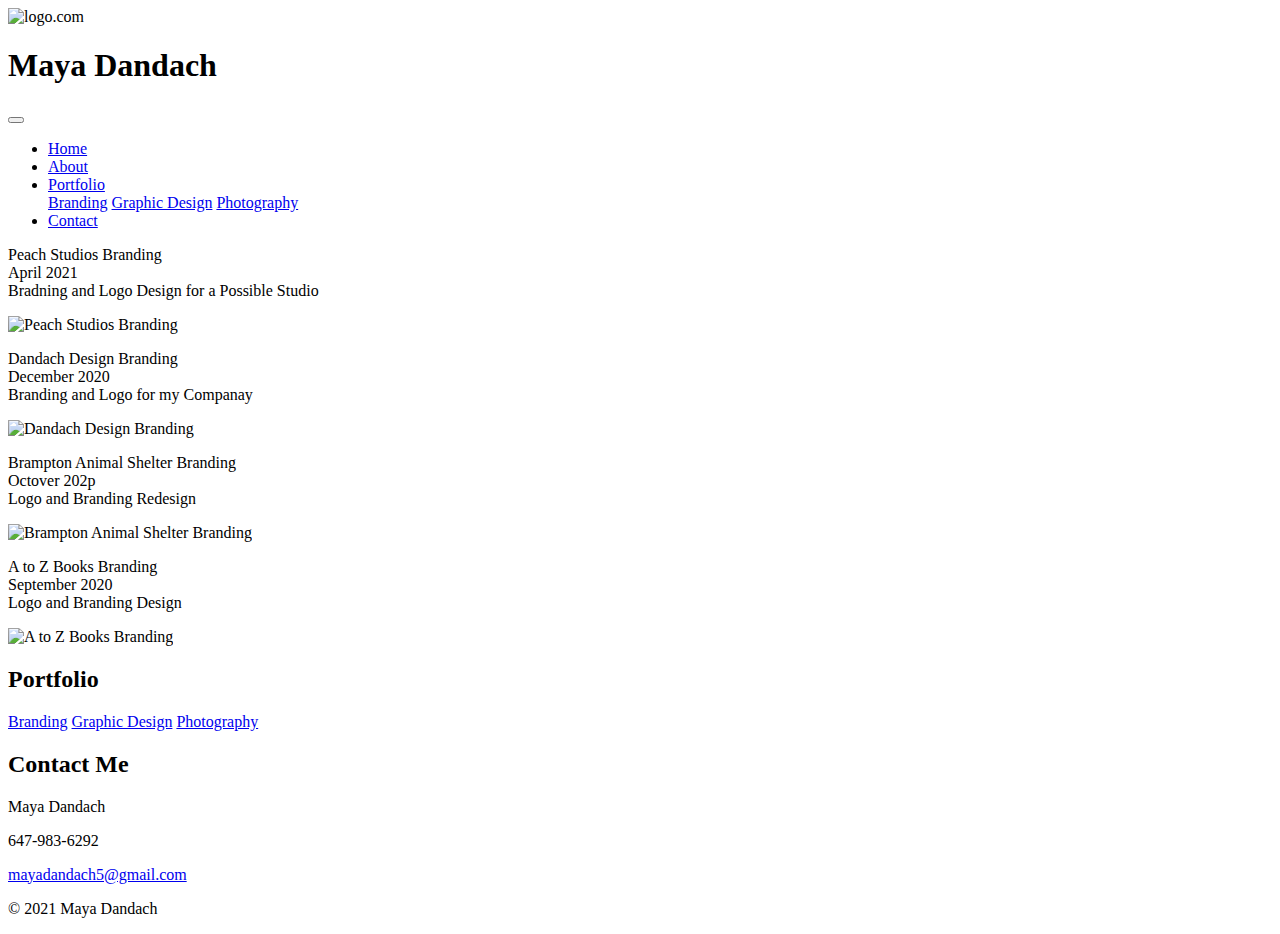
==== html/brand.html @ bdb81228 "Rename brand.html to html/brand.html" ====
<!doctype html>
<html lang="en">
	<head>
		<title>Maya Dandach</title>
		<meta charset="utf-8">
		

        <meta name="viewport" content="width=device-width, initial-scale=1.0">
         <script src="https://code.jquery.com/jquery-3.2.1.slim.min.js" integrity="sha384-KJ3o2DKtIkvYIK3UENzmM7KCkRr/rE9/Qpg6aAZGJwFDMVNA/GpGFF93hXpG5KkN" crossorigin="anonymous"></script>
 <script src="https://cdnjs.cloudflare.com/ajax/libs/popper.js/1.12.9/umd/popper.min.js" integrity="sha384-ApNbgh9B+Y1QKtv3Rn7W3mgPxhU9K/ScQsAP7hUibX39j7fakFPskvXusvfa0b4Q" crossorigin="anonymous"></script>
 <script src="https://maxcdn.bootstrapcdn.com/bootstrap/4.0.0/js/bootstrap.min.js" integrity="sha384-JZR6Spejh4U02d8jOt6vLEHfe/JQGiRRSQQxSfFWpi1MquVdAyjUar5+76PVCmYl" crossorigin="anonymous"></script>
        <link rel="preconnect" href="https://fonts.gstatic.com">
<link href="https://fonts.googleapis.com/css2?family=Cardo:wght@400;700&family=Crimson+Text:wght@400;600&family=Raleway&display=swap" rel="stylesheet">

		<link rel="stylesheet" href="https://cdnjs.cloudflare.com/ajax/libs/meyer-reset/2.0/reset.min.css">
 <link href="https://cdn.jsdelivr.net/npm/bootstrap@5.0.0-beta2/dist/css/bootstrap.min.css" rel="stylesheet" integrity="sha384-BmbxuPwQa2lc/FVzBcNJ7UAyJxM6wuqIj61tLrc4wSX0szH/Ev+nYRRuWlolflfl" crossorigin="anonymous">
		<link rel="stylesheet" href="../css/style.css">
		
    </head>    
    
	<body>
		<header>
		<img src="../img/logo.png" alt="logo.com" class="logo">
			<h1>Maya Dandach</h1>
		

			
				
			<nav class=" nav navbar navbar-expand-md navbar-light ">
	<a class="fab fa-pagelines" id="logo" href="./index.html"></a>
 	<button class="navbar-toggler" type="button" data-toggle="collapse" data-target="#navbarNavDropdown" aria-controls="navbarNavDropdown" aria-expanded="false" aria-label="Toggle navigation">
  	<span class="navbar-toggler-icon"></span>
  	</button>
  	<div class="collapse navbar-collapse" id="navbarNavDropdown">
    	<ul class="navbar-nav">
	     	<li class="nav-item active">
	       	<a class="nav-link" href="../index.html">Home <span class="sr-only"></span></a>
	      	</li>
	     	<li class="nav-item">
	        <a class="nav-link" href="./about.html">About</a>
	      	</li>
	     <li class="nav-item dropdown">
		        <a class="nav-link dropdown-toggle" href="#" id="navbarDropdownMenuLink" data-toggle="dropdown" role="button" aria-haspopup="true" aria-expanded="false">
		       Portfolio
		        </a>
				<div class="dropdown-menu" aria-labelledby="navbarDropdownMenuLink">
				   	<a class="dropdown-item" href="./brand.html">Branding</a>
					<a class="dropdown-item" href="./graphic.html">Graphic Design</a>
					<a class="dropdown-item" href="./image.html">Photography</a>
				</div>
	      	</li>
	      	
	      	
	      	<li class="nav-item">
	        <a class="nav-link" href="./contact.html">Contact</a>
	      	</li>
	      	
    	</ul>
  </div>
</nav>
		</header>
		
      

        <main class="container">
     <div class="brand">
<p>Peach Studios Branding<br>April 2021 <br> Bradning and Logo Design for a Possible Studio</p>



<img src="../img/branding1.jpg" alt="Peach Studios Branding" class="bimg">


<p>Dandach Design Branding<br>December 2020 <br>Branding and Logo for my Companay</p>

<img src="../img/branding2.jpg" alt="Dandach Design Branding" class="bimg">


<p>Brampton Animal Shelter Branding<br>Octover 202p <br> Logo and Branding Redesign</p>

<img src="../img/branding3.jpg" alt="Brampton Animal Shelter Branding" class="bimg">


<p>A to Z Books Branding <br>September 2020 <br> Logo and Branding Design</p>

<img src="../img/branding4.jpg" alt="A to Z Books Branding" class="bimg">



</div>
<div class="portb">

    <h2 class="pl">Portfolio</h2>


    <div class="portlist">

    <a href="./brand.html" class="plink">Branding</a>
    <a href="./graphic.html" class="plink">Graphic Design</a>
    <a href="./image.html" class="plink">Photography</a>

    </div>
            </div>

        </main>
     
		
		
		
		<footer>
<div class="foot">
			
			 <h2>Contact Me</h2>
			<p>Maya Dandach</p>
			<p>647-983-6292</p>
			<a class="email" href="mailto:mayadandach5@gmail.com">mayadandach5@gmail.com</a>
			
			</div>
			<p class="copy">&copy; 2021 Maya Dandach</p>
		</footer>
	</body>
</html>
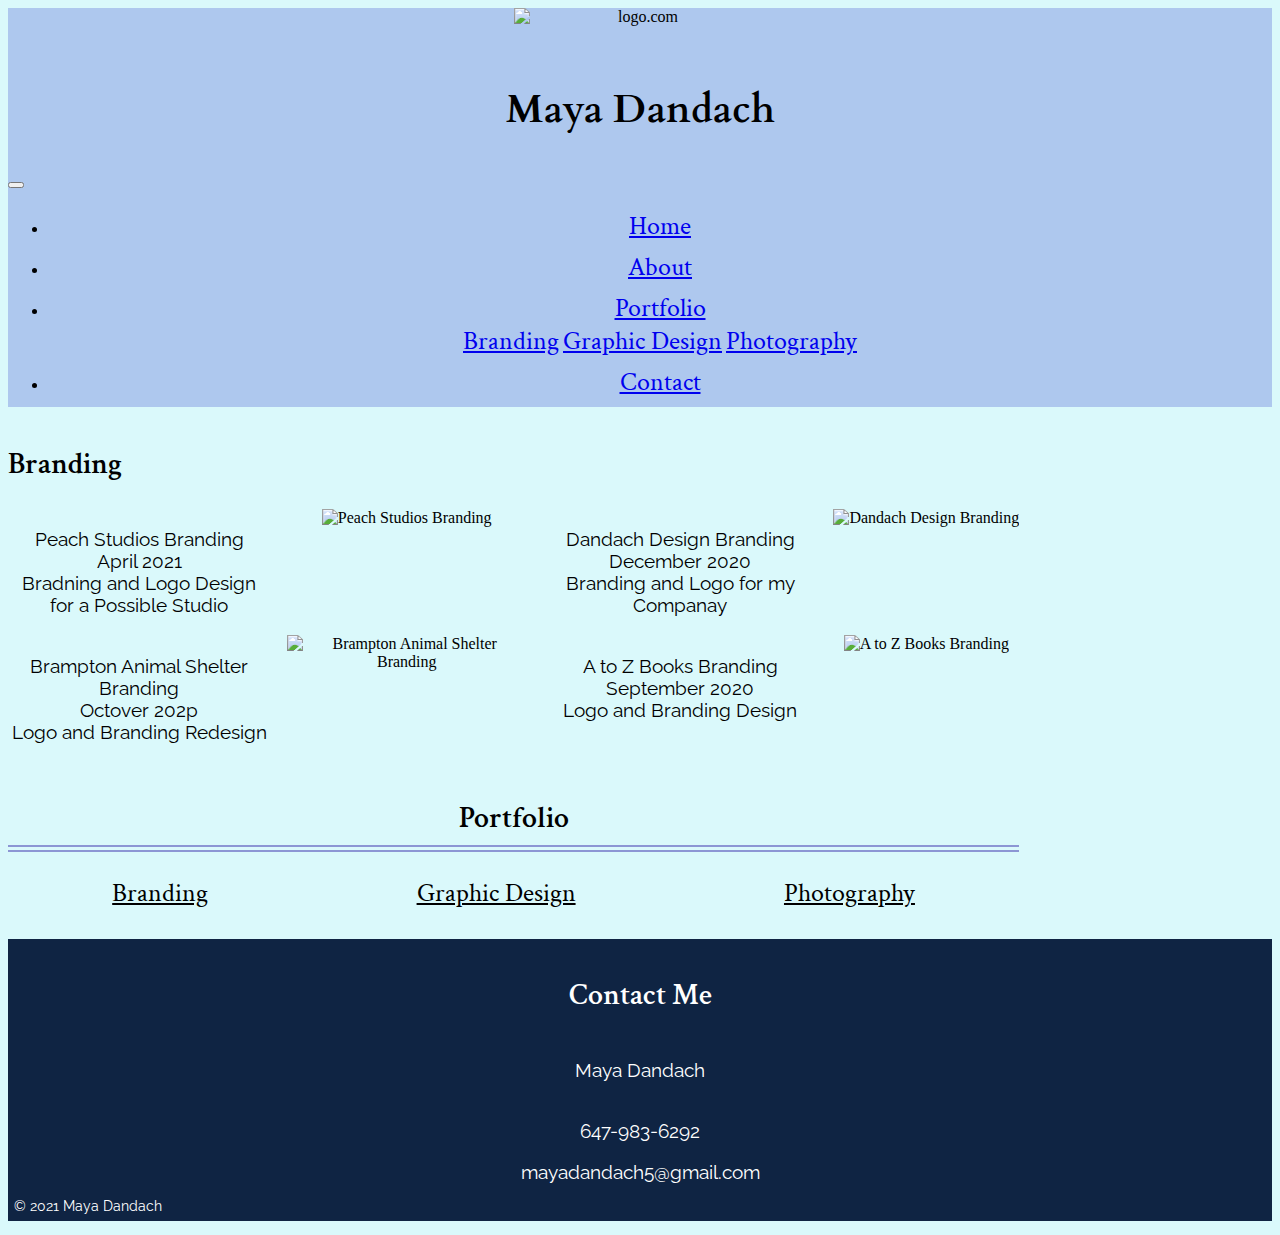
==== commit c4224206: "Update brand.html" ====
--- a/html/brand.html
+++ b/html/brand.html
@@ -63,7 +63,7 @@
 		</header>
 		
       
-
+    <h2>Branding</h2>
         <main class="container">
      <div class="brand">
 <p>Peach Studios Branding<br>April 2021 <br> Bradning and Logo Design for a Possible Studio</p>
--- a/css/style.css
+++ b/css/style.css
@@ -0,0 +1,389 @@
+/*font-family: 'Cardo', serif;400 700
+font-family: 'Crimson Text', Georgia, serif;400 600
+font-family: 'Raleway', Helvetica, sans-serif;
+#ADA2F6
+#8C96D4
+#AEC8EE
+#8CBBD4
+#A2F0F6
+   <script src="js/index.js"></script>
+#0F2443
+<button href="mailto:dand0024@algonquinlive.com">Email Me</button>
+*/
+body{
+   background-color:rgba(162, 240, 246, 0.4)}
+
+h1{
+    font-family: 'Cardo', Garamond, serif;
+    font-weight: 700;
+    padding-top: 2rem;
+    font-size: 1.9rem;
+    text-align: center;
+
+}
+h2{font-family: 'Crimson Text', Georgia, serif;
+    font-weight: 600;
+    font-size: 1.3rem;
+    padding-top: 0.7rem;
+   
+    
+}
+
+p{font-family: 'Raleway', Helvetica, sans-serif;
+     font-size: 0.8rem;
+    text-align: center;
+
+ 
+}
+a{font-family: 'Crimson Text', Georgia, serif;
+    font-weight: 400;
+    font-size: 1.2rem;
+
+    
+    
+}
+figcaption{ font-family: 'Raleway', Helvetica, sans-serif;
+     font-size: 0.8rem;
+    text-align: center;
+   
+}
+.email{
+    text-decoration: none;
+    font-size: 0.8rem;
+    font-family: 'Raleway', Helvetica, sans-serif;
+    color: #ffffff;
+    
+}
+.alink{
+    
+    color: #000000;
+    padding-bottom: 0.4rem;
+ 
+}
+.plink{
+
+    margin-bottom: 1.5rem;
+    color: #000000;
+    padding-bottom: 1rem;
+      padding-bottom: 0.3rem;
+      
+}
+.clink{color: #000000; 
+    border-top-style: double;
+    border-top-color: #8C96D4;
+    border-top-width: 7px;
+    padding-bottom: 1rem;
+    
+}
+.pl{
+     border-bottom-style: double;
+    border-bottom-color: #8C96D4;
+    border-bottom-width: 7px;
+    padding-bottom: 0.4rem;
+}
+
+.contact{font-family: 'Crimson Text', Georgia, serif;
+    font-weight: 600;
+    font-size: 1.3rem;
+    padding-bottom: 0.3rem;
+    padding-top: 0.3rem;
+    text-decoration: none;
+    color: #ffffff;
+    
+}
+header{
+    background-color: #AEC8EE;
+    margin-bottom: 1rem;
+    
+}
+
+
+.nav-item{
+    text-align: center;
+    padding-bottom: 0.5rem;
+       
+    
+}
+.navbar-link{
+    color:rgba(0,0,0,1);
+    
+}
+.navbar-toggler{
+    margin-right: 1rem;
+}
+
+.foot{
+     color: #ffffff;
+    display: flex;
+        flex-direction: column;
+        align-items: center;
+        
+}
+.copy{color: #ffffff;
+    font-size: 0.7rem;
+    padding-bottom: 0.4rem;
+    padding-left: 0.4rem;
+    text-align: left;
+    
+}
+
+
+footer{
+    background-color: #0F2443;
+    
+ 
+}
+img{width: auto;
+    margin-left: auto;
+    margin-right: auto;
+    text-align: center;
+    display: block;
+    margin-bottom: 1rem;
+}
+.gimg{
+    width: 60%;
+}
+.habout{display: flex;
+    flex-direction: column;
+    
+}
+.portb{
+    display: flex;
+    flex-direction: column;
+    justify-items: center;
+    text-align: center;
+}
+ .about{
+        display: flex;
+    flex-direction: column;
+    justify-items: center;
+    text-align: center;
+    }
+.info{
+        text-align: left;
+    }
+.em{
+    color: #000000;
+}
+.logo{
+    width: 30%;
+}
+.dd{
+    width: 300px;
+    padding-bottom: 2rem;
+    padding-top: 1rem;
+}
+.cm{
+    text-align: center;
+}
+.resume{width: 330px;}
+
+
+@media only screen and (min-width: 48rem) {
+    .container{
+        width: 80%;
+    }
+    .resume{width: 660px;}
+    .logo{
+    width: 20%;
+}
+    .fgrap{
+        width: 500px;
+    
+}
+    .dd{
+    width: 600px;
+}
+    h1{
+        font-size:2.1rem;
+    }
+    h2{
+        font-size: 1.5rem;
+    }
+    p{
+        font-size: 1rem;
+    }
+    figcaption{ font-size: 1rem;
+   
+}
+    a{
+        font-size: 1.3rem;
+    }
+    .copy{
+    font-size: 0.8rem;
+    
+}
+    .email{
+   
+    font-size: 1rem;
+
+}
+    .contact{
+    font-size: 1.5rem;
+    
+    
+}
+    .gallery{
+        display: grid;
+        grid-template-columns: auto auto ;
+        grid-template-rows: auto auto;
+        align-content: center;
+        margin: auto;
+        column-gap: 1rem;
+    } 
+    
+    .grap{ display: grid;
+        grid-template-columns: auto auto ;
+    
+        align-content: center;
+        margin: auto;
+        column-gap: 1rem;
+        
+        
+    }
+   
+  
+    #desk{
+        display: none;
+    }
+    .brand{ display: grid;
+        grid-template-columns: auto auto ;
+    
+        align-content: center;
+        margin: auto;
+        column-gap: 1rem;
+        
+        
+    }
+    
+    .hp{   text-align: left;
+   
+     
+    }
+    .home{
+    display: flex;
+    flex-direction: row;
+
+    justify-content: space-around;
+
+        
+        
+    }
+    .habout{width: 47%
+       
+     
+        
+    }
+   
+    .portlist{
+        display: flex;
+        flex-direction: row;
+        justify-content: space-around;
+    }
+    .aboutone{
+        display: flex;
+        flex-direction: row;
+        justify-content: space-around;
+        
+    }
+    .info{
+        width: 47%;
+    }
+    .abouttwo{
+        display: flex;
+        flex-direction: row-reverse;
+        justify-content: space-around;
+        
+    }
+    .cinfo{display: flex;
+        flex-direction: column;
+       
+        
+    }
+    .cont{
+        display: flex;
+        flex-direction: row;
+        justify-content: space-around;
+    }
+   
+    
+}
+@media only screen and (min-width: 80rem) {
+    .logo{
+    width: 20%;
+}
+    .dd{
+    width: 900px;
+}
+     h1{
+        font-size:2.4rem;
+    }
+    h2{
+        font-size: 1.9rem;
+    }
+    p{
+        font-size: 1.2rem;
+    }
+    figcaption{ font-size: 1.2rem;
+   
+}
+    a{
+        font-size: 1.6rem;
+    }
+    .copy{
+    font-size: 0.9rem;
+    
+}
+    .email{
+   
+    font-size: 1.2rem;
+    
+}
+     .contact{
+    font-size: 1.9rem;
+    
+    
+
+         
+    
+}
+    .gallery{
+        display: grid;
+        grid-template-columns: auto auto auto;
+        grid-template-rows: auto auto;
+        align-content: center;
+        margin: auto;
+    }  
+ 
+    #tab{
+        display: none;
+    }
+  
+    .brand{
+       display: grid;
+        grid-template-columns: auto auto auto auto;
+        grid-template-rows: auto auto;
+        align-content: center;
+        margin: auto;
+
+    }  
+    
+    .habout{
+        width: 67%;
+        
+    }
+    
+    .abouttwo{
+        display: flex;
+        flex-direction: column;
+        justify-content: space-around;
+        
+    }
+    .info{
+        width: 100%;
+    }
+    .aboutlist{
+        display: grid;
+        grid-template-columns: auto auto;
+    }
+}
